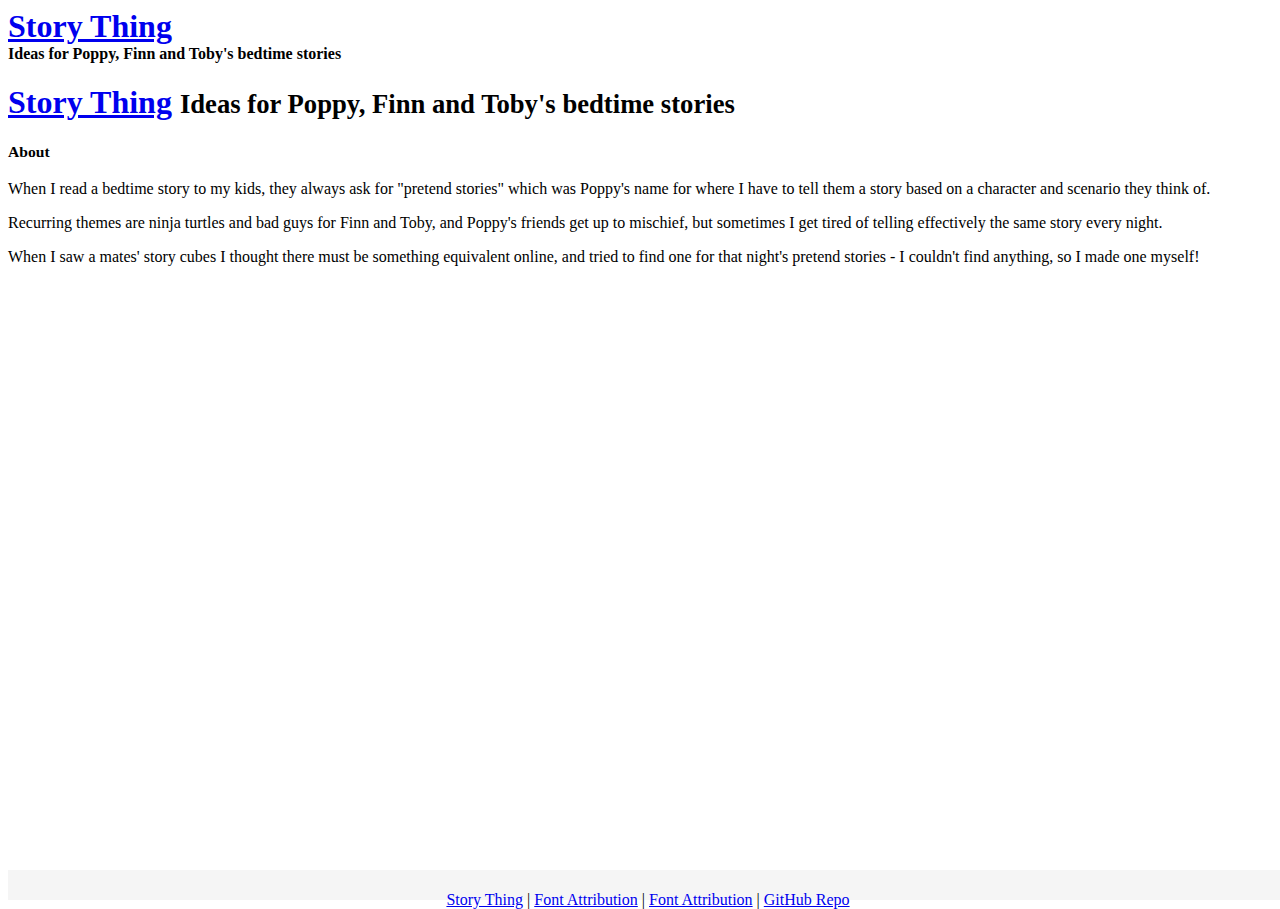
==== about.html @ fb0db22c "Added files via upload" ====
<html>
<head>
  <meta charset="utf-8" />
  <meta name="viewport" content="width=device-width" />
  <title>Story Thing Fonts</title>
  <link rel="stylesheet" type="text/css" href="assets/icons/flaticon.css">
  <link rel="stylesheet" type="text/css" href="assets/icons/flaticon2.css">
  <link rel="stylesheet" type="text/css" href="assets/icons/flaticon3.css">
  <link rel="stylesheet" type="text/css" href="assets/icons/flaticon4.css">
  <link rel="stylesheet" type="text/css" href="assets/css/site.css">
  <link rel="stylesheet" type="text/css" href="assets/css/flaticon-responsive.css">
  <script src="assets/scripts/dice.js"></script>  
  
  <script src="https://code.jquery.com/jquery-2.2.3.min.js" integrity="sha256-a23g1Nt4dtEYOj7bR+vTu7+T8VP13humZFBJNIYoEJo=" crossorigin="anonymous"></script>
  <link href="https://maxcdn.bootstrapcdn.com/bootstrap/3.3.6/css/bootstrap.min.css" rel="stylesheet" integrity="sha384-1q8mTJOASx8j1Au+a5WDVnPi2lkFfwwEAa8hDDdjZlpLegxhjVME1fgjWPGmkzs7" crossorigin="anonymous">
  <script src="https://maxcdn.bootstrapcdn.com/bootstrap/3.3.6/js/bootstrap.min.js" integrity="sha384-0mSbJDEHialfmuBBQP6A4Qrprq5OVfW37PRR3j5ELqxss1yVqOtnepnHVP9aJ7xS" crossorigin="anonymous"></script>
</head>
<body class="index-page">
  <div class="container body-content">
    <div class="row">
      <div class="col-xs-12">
        <div class="visible-xs-block">                    
          <h1>
            <a href="./index.html">Story Thing</a> 
            <br /><small style="font-size: 16px;">Ideas for Poppy, Finn and Toby's bedtime stories</small>
          </h1>
        </div>          
        <div class="hidden-xs">                    
          <h1> 
            <a href="./index.html">Story Thing</a> 
            <small>Ideas for Poppy, Finn and Toby's bedtime stories</small>        
          </h1> 
        </div>         
      </div>
    </div>
    <div class="row">
      <div class="col-xs-6">
        <h3><small>About</small></h3>
        <p>When I read a bedtime story to my kids, they always ask for "pretend stories" which was Poppy's name for where I have to tell them a story based on a character and scenario they think of.</p>
        <p>Recurring themes are ninja turtles and bad guys for Finn and Toby, and Poppy's friends get up to mischief, but sometimes I get tired of telling effectively the same story every night.</p>
        <p>When I saw a mates' story cubes I thought there must be something equivalent online, and tried to find one for that night's pretend stories - I couldn't find anything, so I made one myself!</p>
      </div>
    </div>      
  </div>
  <footer class="footer">
    <div class="container">
      <div class="row">
        <div class="col-xs-12">    
          <p class="text-muted">
            <a href="./index.html">Story Thing</a>            
            | <a href="./about.html">Font Attribution</a>            
            | <a href="./icons.html">Font Attribution</a>            
            | <a href="https://github.com/meataxe/StoryThing">GitHub Repo</a>            
          </p>
        </div>
      </div>
    </div>
  </footer>
  
  <script id="dice" type="text/template">
    <div class="image-container img-thumbnail">
      <span class="#=class# icon" title="#=title#" aria-hidden="true"></span>
      <span class="icon-class-name">.#=class#</span>
    </div>          
  </script>       
</body>
</html>
---- assets/icons/flaticon.css ----
/*
  	Flaticon icon font: Flaticon
  	Creation date: 27/04/2016 09:54
  	*/

@font-face {
  font-family: "Flaticon";
  src: url("./Flaticon.eot");
  src: url("./Flaticon.eot?#iefix") format("embedded-opentype"),
       url("./Flaticon.woff") format("woff"),
       url("./Flaticon.ttf") format("truetype"),
       url("./Flaticon.svg#Flaticon") format("svg");
  font-weight: normal;
  font-style: normal;
}

@media screen and (-webkit-min-device-pixel-ratio:0) {
  @font-face {
    font-family: "Flaticon";
    src: url("./Flaticon.svg#Flaticon") format("svg");
  }
}

[class^="flaticon-"]:before, [class*=" flaticon-"]:before,
[class^="flaticon-"]:after, [class*=" flaticon-"]:after {   
  font-family: Flaticon;
        font-size: 20px;
font-style: normal;
margin-left: 20px;
}

.flaticon-animal:before { content: "\f100"; }
.flaticon-animal-1:before { content: "\f101"; }
.flaticon-animals:before { content: "\f102"; }
.flaticon-animals-1:before { content: "\f103"; }
.flaticon-animals-2:before { content: "\f104"; }
.flaticon-animals-3:before { content: "\f105"; }
.flaticon-back:before { content: "\f106"; }
.flaticon-book:before { content: "\f107"; }
.flaticon-boy-with-sadness-face:before { content: "\f108"; }
.flaticon-city:before { content: "\f109"; }
.flaticon-clock:before { content: "\f10a"; }
.flaticon-compass:before { content: "\f10b"; }
.flaticon-creepy:before { content: "\f10c"; }
.flaticon-food:before { content: "\f10d"; }
.flaticon-fountain:before { content: "\f10e"; }
.flaticon-fruit:before { content: "\f10f"; }
.flaticon-game:before { content: "\f110"; }
.flaticon-globe:before { content: "\f111"; }
.flaticon-hand-drawn-shooting-star:before { content: "\f112"; }
.flaticon-happy-and-sad-masks:before { content: "\f113"; }
.flaticon-home:before { content: "\f114"; }
.flaticon-key:before { content: "\f115"; }
.flaticon-key-1:before { content: "\f116"; }
.flaticon-light:before { content: "\f117"; }
.flaticon-lock:before { content: "\f118"; }
.flaticon-monuments:before { content: "\f119"; }
.flaticon-moon:before { content: "\f11a"; }
.flaticon-multimedia:before { content: "\f11b"; }
.flaticon-nature:before { content: "\f11c"; }
.flaticon-nature-1:before { content: "\f11d"; }
.flaticon-nature-2:before { content: "\f11e"; }
.flaticon-paratrooper:before { content: "\f11f"; }
.flaticon-people:before { content: "\f120"; }
.flaticon-people-1:before { content: "\f121"; }
.flaticon-phone-call:before { content: "\f122"; }
.flaticon-question:before { content: "\f123"; }
.flaticon-road:before { content: "\f124"; }
.flaticon-scales-of-justice:before { content: "\f125"; }
.flaticon-search:before { content: "\f126"; }
.flaticon-shape:before { content: "\f127"; }
.flaticon-stop:before { content: "\f128"; }
.flaticon-summer:before { content: "\f129"; }
.flaticon-technology:before { content: "\f12a"; }
.flaticon-tent:before { content: "\f12b"; }
.flaticon-tool:before { content: "\f12c"; }
.flaticon-tool-1:before { content: "\f12d"; }
.flaticon-transport:before { content: "\f12e"; }
.flaticon-view:before { content: "\f12f"; }
.flaticon-weapon:before { content: "\f130"; }
.flaticon-witch:before { content: "\f131"; }
---- assets/icons/flaticon2.css ----
/*
  	Flaticon2 icon font: Flaticon2
  	Creation date: 27/04/2016 09:58
  	*/

@font-face {
  font-family: "Flaticon2";
  src: url("./Flaticon2.eot");
  src: url("./Flaticon2.eot?#iefix") format("embedded-opentype"),
       url("./Flaticon2.woff") format("woff"),
       url("./Flaticon2.ttf") format("truetype"),
       url("./Flaticon2.svg#Flaticon") format("svg");
  font-weight: normal;
  font-style: normal;
}

@media screen and (-webkit-min-device-pixel-ratio:0) {
  @font-face {
    font-family: "Flaticon2";
    src: url("./Flaticon2.svg#Flaticon2") format("svg");
  }
}

[class^="flaticon2-"]:before, [class*=" flaticon2-"]:before,
[class^="flaticon2-"]:after, [class*=" flaticon2-"]:after {   
  font-family: Flaticon2;
        font-size: 20px;
font-style: normal;
margin-left: 20px;
}

.flaticon2-hiker:before { content: "\f100"; }
.flaticon2-right-arrow:before { content: "\f101"; }
.flaticon2-storm:before { content: "\f102"; }
.flaticon2-ufo:before { content: "\f103"; }
---- assets/icons/flaticon3.css ----
/*
  	Flaticon3 icon font: Flaticon3
  	Creation date: 29/04/2016 01:53
  	*/

@font-face {
  font-family: "Flaticon3";
  src: url("./Flaticon3.eot");
  src: url("./Flaticon3.eot?#iefix") format("embedded-opentype"),
       url("./Flaticon3.woff") format("woff"),
       url("./Flaticon3.ttf") format("truetype"),
       url("./Flaticon3.svg#Flaticon3") format("svg");
  font-weight: normal;
  font-style: normal;
}

@media screen and (-webkit-min-device-pixel-ratio:0) {
  @font-face {
    font-family: "Flaticon3";
    src: url("./Flaticon3.svg#Flaticon3") format("svg");
  }
}

[class^="flaticon3-"]:before, [class*=" flaticon3-"]:before,
[class^="flaticon3-"]:after, [class*=" flaticon3-"]:after {   
  font-family: Flaticon3;
        font-size: 20px;
font-style: normal;
margin-left: 20px;
}

.flaticon3-angry-woman:before { content: "\f100"; }
.flaticon3-batman:before { content: "\f101"; }
.flaticon3-boy-happy-smile:before { content: "\f102"; }
.flaticon3-boy-smiling:before { content: "\f103"; }
.flaticon3-boy-suffering:before { content: "\f104"; }
.flaticon3-calculator:before { content: "\f105"; }
.flaticon3-delighted-granny:before { content: "\f106"; }
.flaticon3-donatello-bo-staff:before { content: "\f107"; }
.flaticon3-elephant:before { content: "\f108"; }
.flaticon3-fat-boy-smiling:before { content: "\f109"; }
.flaticon3-flask:before { content: "\f10a"; }
.flaticon3-giraffe:before { content: "\f10b"; }
.flaticon3-girl-crying:before { content: "\f10c"; }
.flaticon3-girl-showing-tongue:before { content: "\f10d"; }
.flaticon3-girl-smiling:before { content: "\f10e"; }
.flaticon3-green-lanthern-power-ring:before { content: "\f10f"; }
.flaticon3-happy-baby:before { content: "\f110"; }
.flaticon3-happy-woman:before { content: "\f111"; }
.flaticon3-hawkeye-bow-and-arrow:before { content: "\f112"; }
.flaticon3-hipster-smiling:before { content: "\f113"; }
.flaticon3-inexpressive-girl:before { content: "\f114"; }
.flaticon3-iron-man:before { content: "\f115"; }
.flaticon3-kissing-girl:before { content: "\f116"; }
.flaticon3-leonard-katana:before { content: "\f117"; }
.flaticon3-lion:before { content: "\f118"; }
.flaticon3-michelangelo-nunchakus:before { content: "\f119"; }
.flaticon3-molecule:before { content: "\f11a"; }
.flaticon3-monkey:before { content: "\f11b"; }
.flaticon3-naughty-girl:before { content: "\f11c"; }
.flaticon3-perplexed-man:before { content: "\f11d"; }
.flaticon3-philosophizing-boy:before { content: "\f11e"; }
.flaticon3-raphael-sais:before { content: "\f11f"; }
.flaticon3-sad-baby:before { content: "\f120"; }
.flaticon3-sad-girl:before { content: "\f121"; }
.flaticon3-sad-woman:before { content: "\f122"; }
.flaticon3-satisfied-woman:before { content: "\f123"; }
.flaticon3-saturn:before { content: "\f124"; }
.flaticon3-scientist:before { content: "\f125"; }
.flaticon3-shapes:before { content: "\f126"; }
.flaticon3-shocked-girl:before { content: "\f127"; }
.flaticon3-shredder:before { content: "\f128"; }
.flaticon3-smiling-baby:before { content: "\f129"; }
.flaticon3-smiling-girl:before { content: "\f12a"; }
.flaticon3-squirrel:before { content: "\f12b"; }
.flaticon3-superman:before { content: "\f12c"; }
.flaticon3-surprised-girl:before { content: "\f12d"; }
.flaticon3-teenage-mutant-ninja-turtles:before { content: "\f12e"; }
.flaticon3-thor:before { content: "\f12f"; }
.flaticon3-thor-mjolnir:before { content: "\f130"; }
.flaticon3-winking-boy:before { content: "\f131"; }
---- assets/icons/flaticon4.css ----
/*
  	Flaticon4 icon font: Flaticon4
  	Creation date: 29/04/2016 02:06
  	*/

@font-face {
  font-family: "Flaticon4";
  src: url("./Flaticon4.eot");
  src: url("./Flaticon4.eot?#iefix") format("embedded-opentype"),
       url("./Flaticon4.woff") format("woff"),
       url("./Flaticon4.ttf") format("truetype"),
       url("./Flaticon4.svg#Flaticon4") format("svg");
  font-weight: normal;
  font-style: normal;
}

@media screen and (-webkit-min-device-pixel-ratio:0) {
  @font-face {
    font-family: "Flaticon4";
    src: url("./Flaticon4.svg#Flaticon4") format("svg");
  }
}

[class^="flaticon4-"]:before, [class*=" flaticon4-"]:before,
[class^="flaticon4-"]:after, [class*=" flaticon4-"]:after {   
  font-family: Flaticon4;
        font-size: 20px;
font-style: normal;
margin-left: 20px;
}

.flaticon4-automobile:before { content: "\f100"; }
.flaticon4-bicycle:before { content: "\f101"; }
.flaticon4-birthday-cake:before { content: "\f102"; }
.flaticon4-burning-home:before { content: "\f103"; }
.flaticon4-bus:before { content: "\f104"; }
.flaticon4-cannon:before { content: "\f105"; }
.flaticon4-car:before { content: "\f106"; }
.flaticon4-circus-elephant:before { content: "\f107"; }
.flaticon4-circus-seal:before { content: "\f108"; }
.flaticon4-cloudy:before { content: "\f109"; }
.flaticon4-clown-with-hat:before { content: "\f10a"; }
.flaticon4-cold:before { content: "\f10b"; }
.flaticon4-cooking:before { content: "\f10c"; }
.flaticon4-crane:before { content: "\f10d"; }
.flaticon4-cup:before { content: "\f10e"; }
.flaticon4-dark-night:before { content: "\f10f"; }
.flaticon4-dump-truck:before { content: "\f110"; }
.flaticon4-fire:before { content: "\f111"; }
.flaticon4-hamburger:before { content: "\f112"; }
.flaticon4-handcuffs:before { content: "\f113"; }
.flaticon4-hills:before { content: "\f114"; }
.flaticon4-hose:before { content: "\f115"; }
.flaticon4-hot-dog-with-sauce-and-bread:before { content: "\f116"; }
.flaticon4-hot-drink:before { content: "\f117"; }
.flaticon4-ice-cream:before { content: "\f118"; }
.flaticon4-jail:before { content: "\f119"; }
.flaticon4-lollipop:before { content: "\f11a"; }
.flaticon4-meteorite-falling:before { content: "\f11b"; }
.flaticon4-mixer:before { content: "\f11c"; }
.flaticon4-mountains:before { content: "\f11d"; }
.flaticon4-parcel:before { content: "\f11e"; }
.flaticon4-pizza:before { content: "\f11f"; }
.flaticon4-police-badge:before { content: "\f120"; }
.flaticon4-prize:before { content: "\f121"; }
.flaticon4-rain:before { content: "\f122"; }
.flaticon4-reed:before { content: "\f123"; }
.flaticon4-road-perspective-of-curves:before { content: "\f124"; }
.flaticon4-rocket:before { content: "\f125"; }
.flaticon4-sandwich:before { content: "\f126"; }
.flaticon4-satellite:before { content: "\f127"; }
.flaticon4-saturn:before { content: "\f128"; }
.flaticon4-snack:before { content: "\f129"; }
.flaticon4-sputnik:before { content: "\f12a"; }
.flaticon4-sun:before { content: "\f12b"; }
.flaticon4-telescope:before { content: "\f12c"; }
.flaticon4-treasure:before { content: "\f12d"; }
.flaticon4-truck:before { content: "\f12e"; }
.flaticon4-truck-1:before { content: "\f12f"; }
.flaticon4-unicorn:before { content: "\f130"; }
.flaticon4-water:before { content: "\f131"; }
---- assets/css/site.css ----
html {
  position: relative;
  min-height: 100%;
}

body.index-page {
  margin-bottom: 60px;
}

.index-page .footer {
  position: absolute;
  bottom: 0;
  width: 100%;
  height: 30px;
  background-color: #f5f5f5;      
}   

.index-page .footer p {
  text-align: center;  
  padding-top: 5px;      
}  

.index-page .images-row.hidden-xs {
  margin-top: 50px;
}

.index-page .images-row.hidden-lg {
  margin-top: 30px;
}     

.index-page .images {
  width: 100%;
  text-align: center;
}

.index-page .images .image-container {
  position: relative;
  text-align: center;
  border-width: 3px;
  border-color: #A9A9A9;
  display: inline-block;
}

.index-page .images.hidden-xs .image-container {
  height: 90px;
  width: 90px;
  margin-right: 10px;
}

.index-page .images.hidden-lg .image-container {
  height: 60px;
  width: 60px;      
}

.index-page .images .image-container.img-thumbnail span {
  position: absolute;
  top: 50%;
  left: 0;
  right: 0;
  margin-left: -20px;
}

.index-page .images.hidden-xs .image-container.img-thumbnail span {
  margin-top: -43px;       
}

.index-page .images.hidden-lg .image-container.img-thumbnail span {
  margin-top: -30px;        
} 

body.icons-page {
  margin-bottom: 110px;
}

.icons-page .footer {
  position: absolute;
  bottom: 0;
  width: 100%;
  height: 105px;
  background-color: #f5f5f5;      
}   

.icons-page .footer p {
  text-align: center;  
  padding-top: 5px;      
}  

.icons-page .images-row.hidden-xs {
  margin-top: 50px;
}

.icons-page .images-row.hidden-lg {
  margin-top: 30px;
}

.icons-page .images {
  width: 100%;
  text-align: center;
}

.icons-page .images .image-container {
  position: relative;
  text-align: center;
  border-width: 3px;
  border-color: #A9A9A9;
  display: inline-block;
  margin-bottom: 10px;
}

.icons-page .images .image-container.img-thumbnail span.icon-class-name {          
  margin-top: 0px;       
  margin-left: 0px;    
}

.icons-page .images.hidden-xs .image-container.img-thumbnail span.icon-class-name {          
  top: 95%;
  font-size: 10px;
}

.icons-page .images.hidden-lg .image-container.img-thumbnail span.icon-class-name {          
  top: 85%;
  font-size: 9px;
}    

.icons-page .images.hidden-xs .image-container {
  height: 140px;
  width: 90px;
  margin-right: 10px;
}

.icons-page .images.hidden-lg .image-container {
  height: 110px;
  width: 60px;      
}

.icons-page .images .image-container.img-thumbnail span {
  position: absolute;      
  left: 0;
  right: 0;    
  margin-left: -20px;
}

.icons-page .images.hidden-xs .image-container.img-thumbnail span {
  top: 35%;
  margin-top: -43px;      
  
}

.icons-page .images.hidden-lg .image-container.img-thumbnail span {
  top: 30%;
  margin-top: -30px;            
}
---- assets/css/flaticon-responsive.css ----
.images.hidden-xs [class^="flaticon-"]::before, 
.images.hidden-xs [class*=" flaticon-"]::before, 
.images.hidden-xs [class^="flaticon-"]::after, 
.images.hidden-xs [class*=" flaticon-"]::after {
  font-family: Flaticon;
  font-size: 60px;
}

.images.hidden-xs [class^="flaticon2-"]::before, 
.images.hidden-xs [class*=" flaticon2-"]::before, 
.images.hidden-xs [class^="flaticon2-"]::after, 
.images.hidden-xs [class*=" flaticon2-"]::after {
  font-family: Flaticon2;
  font-size: 60px;
}

.images.hidden-xs [class^="flaticon3-"]::before, 
.images.hidden-xs [class*=" flaticon3-"]::before, 
.images.hidden-xs [class^="flaticon3-"]::after, 
.images.hidden-xs [class*=" flaticon3-"]::after {
  font-family: Flaticon3;
  font-size: 60px;
}

.images.hidden-xs [class^="flaticon4-"]::before, 
.images.hidden-xs [class*=" flaticon4-"]::before, 
.images.hidden-xs [class^="flaticon4-"]::after, 
.images.hidden-xs [class*=" flaticon4-"]::after {
  font-family: Flaticon4;
  font-size: 60px;
}    

.images.hidden-lg [class^="flaticon-"]::before, 
.images.hidden-lg [class*=" flaticon-"]::before, 
.images.hidden-lg [class^="flaticon-"]::after, 
.images.hidden-lg [class*=" flaticon-"]::after {
  font-family: Flaticon;
  font-size: 40px;
}

.images.hidden-lg [class^="flaticon2-"]::before, 
.images.hidden-lg [class*=" flaticon2-"]::before, 
.images.hidden-lg [class^="flaticon2-"]::after, 
.images.hidden-lg [class*=" flaticon2-"]::after {
  font-family: Flaticon2;
  font-size: 40px;
}

.images.hidden-lg [class^="flaticon3-"]::before, 
.images.hidden-lg [class*=" flaticon3-"]::before, 
.images.hidden-lg [class^="flaticon3-"]::after, 
.images.hidden-lg [class*=" flaticon3-"]::after {
  font-family: Flaticon3;
  font-size: 40px;
}

.images.hidden-lg [class^="flaticon4-"]::before, 
.images.hidden-lg [class*=" flaticon4-"]::before, 
.images.hidden-lg [class^="flaticon4-"]::after, 
.images.hidden-lg [class*=" flaticon4-"]::after {
  font-family: Flaticon4;
  font-size: 40px;
}
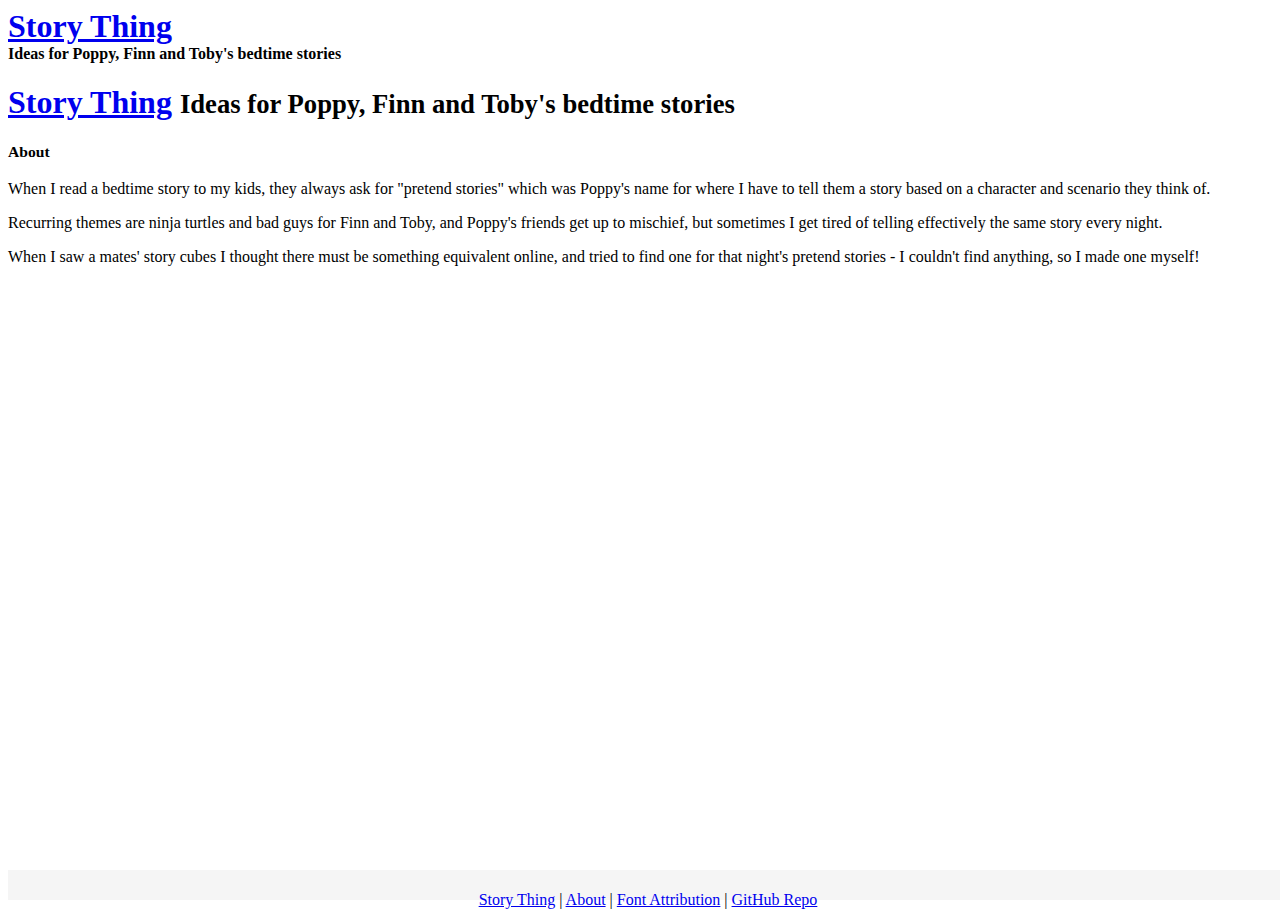
==== commit 8725c2dc: "Added files via upload" ====
--- a/about.html
+++ b/about.html
@@ -48,7 +48,7 @@
         <div class="col-xs-12">    
           <p class="text-muted">
             <a href="./index.html">Story Thing</a>            
-            | <a href="./about.html">Font Attribution</a>            
+            | <a href="./about.html">About</a>            
             | <a href="./icons.html">Font Attribution</a>            
             | <a href="https://github.com/meataxe/StoryThing">GitHub Repo</a>            
           </p>
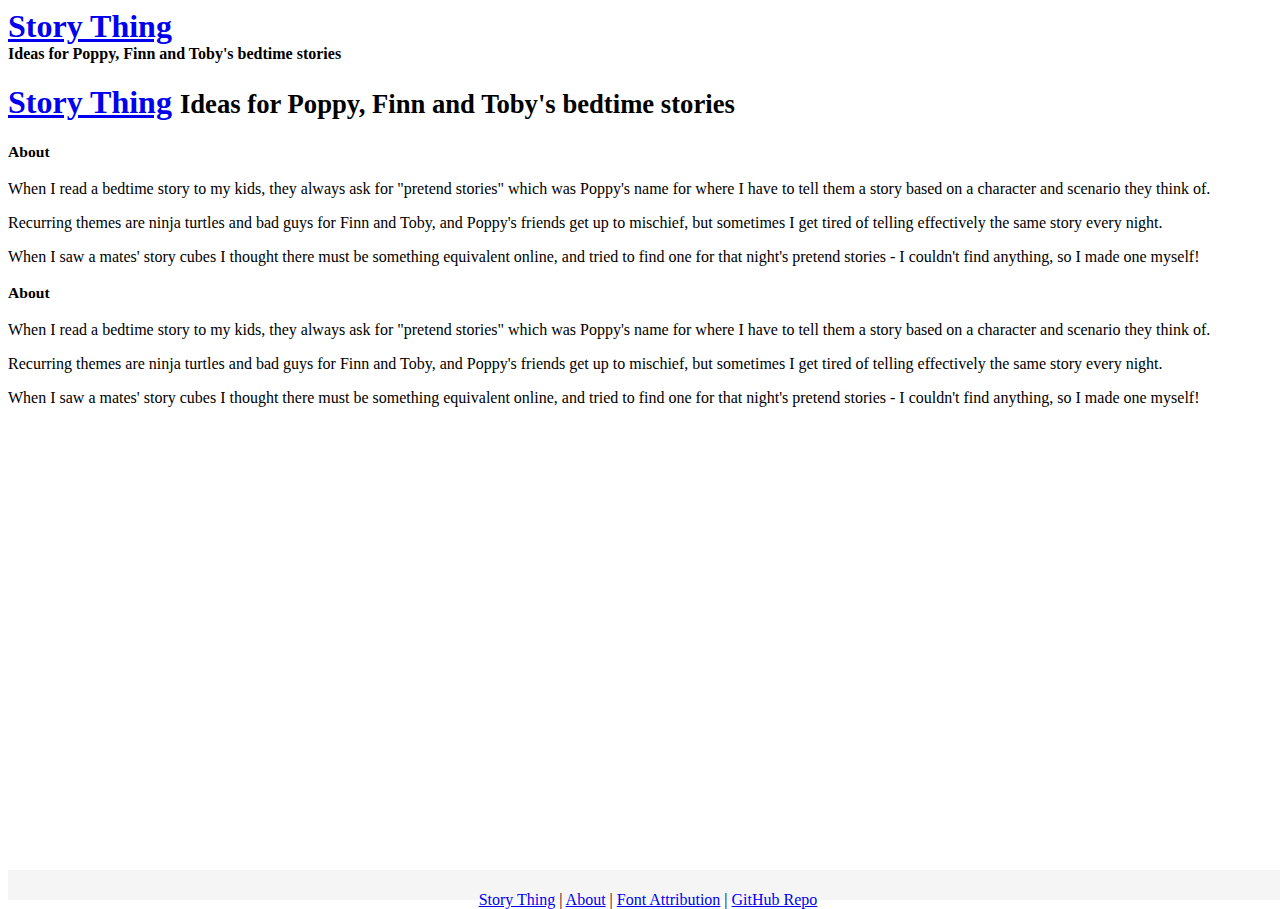
==== commit a6b06e62: "Added files via upload" ====
--- a/about.html
+++ b/about.html
@@ -34,12 +34,18 @@
       </div>
     </div>
     <div class="row">
-      <div class="col-xs-6">
-        <h3><small>About</small></h3>
+      <div class="col-xs-12 visible-xs-block">
+        <h3><small>About</small></h3>                
         <p>When I read a bedtime story to my kids, they always ask for "pretend stories" which was Poppy's name for where I have to tell them a story based on a character and scenario they think of.</p>
         <p>Recurring themes are ninja turtles and bad guys for Finn and Toby, and Poppy's friends get up to mischief, but sometimes I get tired of telling effectively the same story every night.</p>
-        <p>When I saw a mates' story cubes I thought there must be something equivalent online, and tried to find one for that night's pretend stories - I couldn't find anything, so I made one myself!</p>
+        <p>When I saw a mates' story cubes I thought there must be something equivalent online, and tried to find one for that night's pretend stories - I couldn't find anything, so I made one myself!</p>        
       </div>
+      <div class="col-xs-6 hidden-xs">
+        <h3><small>About</small></h3>                
+        <p>When I read a bedtime story to my kids, they always ask for "pretend stories" which was Poppy's name for where I have to tell them a story based on a character and scenario they think of.</p>
+        <p>Recurring themes are ninja turtles and bad guys for Finn and Toby, and Poppy's friends get up to mischief, but sometimes I get tired of telling effectively the same story every night.</p>
+        <p>When I saw a mates' story cubes I thought there must be something equivalent online, and tried to find one for that night's pretend stories - I couldn't find anything, so I made one myself!</p>        
+      </div>      
     </div>      
   </div>
   <footer class="footer">
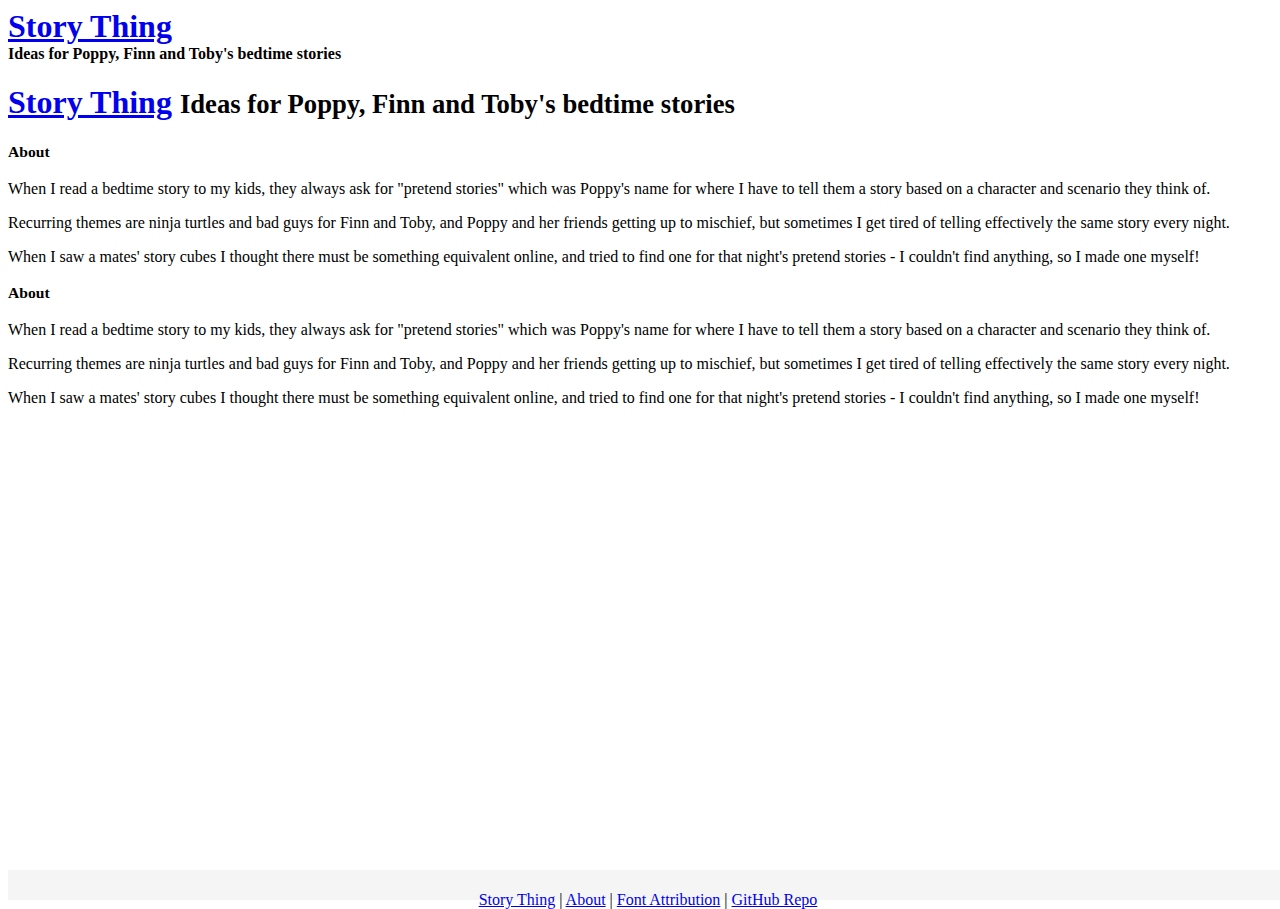
==== commit 0f611512: "Added files via upload" ====
--- a/about.html
+++ b/about.html
@@ -37,13 +37,13 @@
       <div class="col-xs-12 visible-xs-block">
         <h3><small>About</small></h3>                
         <p>When I read a bedtime story to my kids, they always ask for "pretend stories" which was Poppy's name for where I have to tell them a story based on a character and scenario they think of.</p>
-        <p>Recurring themes are ninja turtles and bad guys for Finn and Toby, and Poppy's friends get up to mischief, but sometimes I get tired of telling effectively the same story every night.</p>
+        <p>Recurring themes are ninja turtles and bad guys for Finn and Toby, and Poppy and her friends getting up to mischief, but sometimes I get tired of telling effectively the same story every night.</p>
         <p>When I saw a mates' story cubes I thought there must be something equivalent online, and tried to find one for that night's pretend stories - I couldn't find anything, so I made one myself!</p>        
       </div>
       <div class="col-xs-6 hidden-xs">
         <h3><small>About</small></h3>                
         <p>When I read a bedtime story to my kids, they always ask for "pretend stories" which was Poppy's name for where I have to tell them a story based on a character and scenario they think of.</p>
-        <p>Recurring themes are ninja turtles and bad guys for Finn and Toby, and Poppy's friends get up to mischief, but sometimes I get tired of telling effectively the same story every night.</p>
+        <p>Recurring themes are ninja turtles and bad guys for Finn and Toby, and Poppy and her friends getting up to mischief, but sometimes I get tired of telling effectively the same story every night.</p>
         <p>When I saw a mates' story cubes I thought there must be something equivalent online, and tried to find one for that night's pretend stories - I couldn't find anything, so I made one myself!</p>        
       </div>      
     </div>      
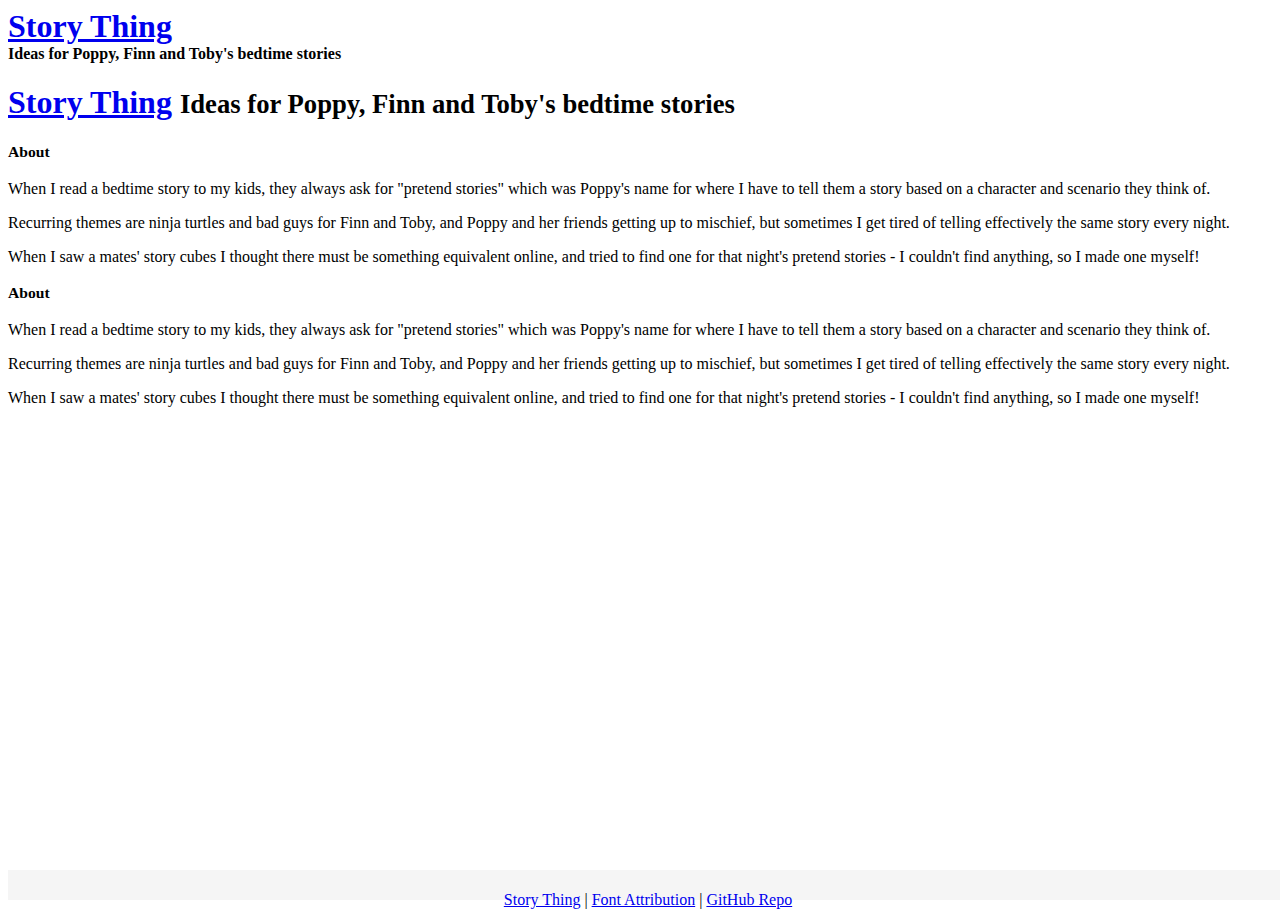
==== commit 4c38e326: "Footer links" ====
--- a/about.html
+++ b/about.html
@@ -54,7 +54,6 @@
         <div class="col-xs-12">    
           <p class="text-muted">
             <a href="./index.html">Story Thing</a>            
-            | <a href="./about.html">About</a>            
             | <a href="./icons.html">Font Attribution</a>            
             | <a href="https://github.com/meataxe/StoryThing">GitHub Repo</a>            
           </p>
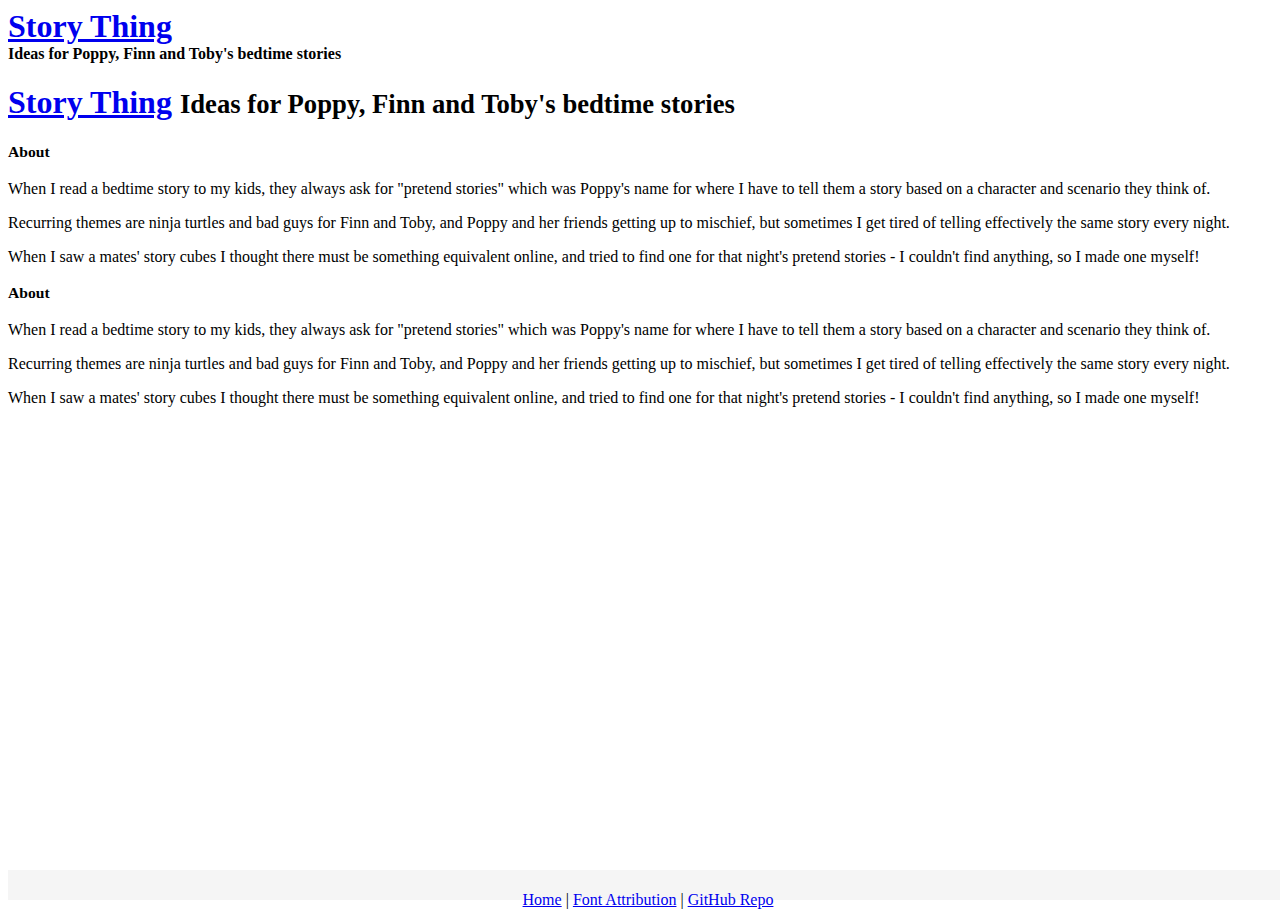
==== commit d3f0d300: "Footer link names" ====
--- a/about.html
+++ b/about.html
@@ -53,7 +53,7 @@
       <div class="row">
         <div class="col-xs-12">    
           <p class="text-muted">
-            <a href="./index.html">Story Thing</a>            
+            <a href="./index.html">Home</a>                        
             | <a href="./icons.html">Font Attribution</a>            
             | <a href="https://github.com/meataxe/StoryThing">GitHub Repo</a>            
           </p>
